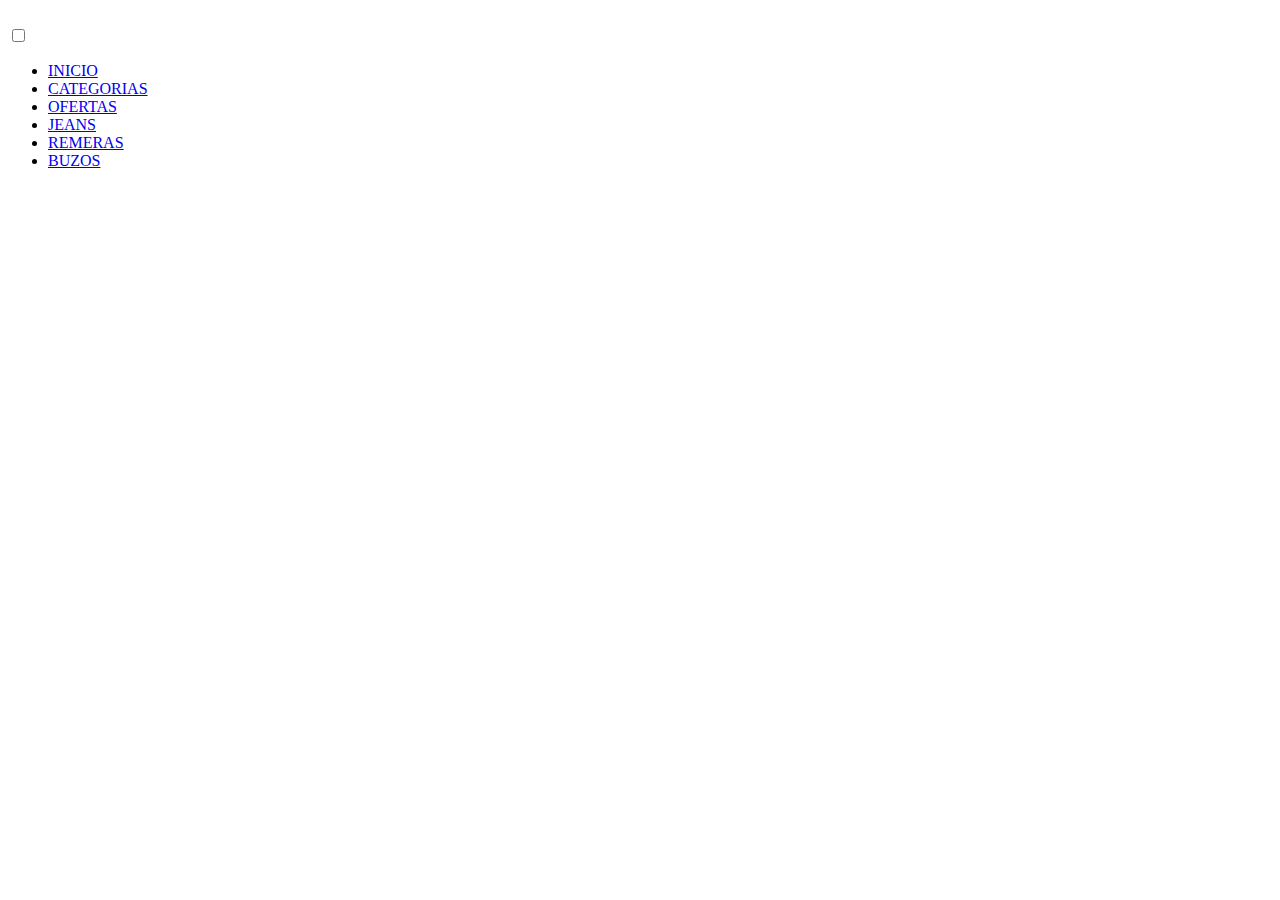
==== index.html @ c2f51347 "navbar" ====
<!DOCTYPE html>
<html lang="en">
<head>
    <meta charset="UTF-8">
    <meta http-equiv="X-UA-Compatible" content="IE=edge">
    <meta name="viewport" content="width=device-width, initial-scale=1.0">
    <title>Document</title>
    <link rel="stylesheet" href="./style.css" />
    <link rel="stylesheet" href="./mediaqueris.css"/>
    <link
      rel="stylesheet"
      href="https://cdnjs.cloudflare.com/ajax/libs/font-awesome/6.2.0/css/all.min.css"
      integrity="sha512-xh6O/CkQoPOWDdYTDqeRdPCVd1SpvCA9XXcUnZS2FmJNp1coAFzvtCN9BmamE+4aHK8yyUHUSCcJHgXloTyT2A=="
      crossorigin="anonymous"
      referrerpolicy="no-referrer"
    />

</head>
<body>
    <header>
        <img>
        <nav class="navbar">
            <label for="toggle-menu"><i class="fas fa-bars"></i></label>
            <input type="checkbox" id="teggle-menu" />
            <ul class="navbar-list">
                <li><a href="#hero">INICIO</a></li>
                <li><a href="#">CATEGORIAS</a></li>
                <li><a href="#">OFERTAS</a></li>
                <li><a href="#">JEANS</a></li>
                <li><a href="#">REMERAS</a></li>
                <li><a href="#">BUZOS</a></li>
            </ul>

        </nav>
    </header>
    <main>
        <section id="hero">
            <div class="hero-info">
                <h1></h1>
                <p></p>
                <div class="hero-info-a">
                    <a href=""></a>
                    <a href=""></a>
                </div>
            </div>

        </section>
    </main>
    
</body>
</html>
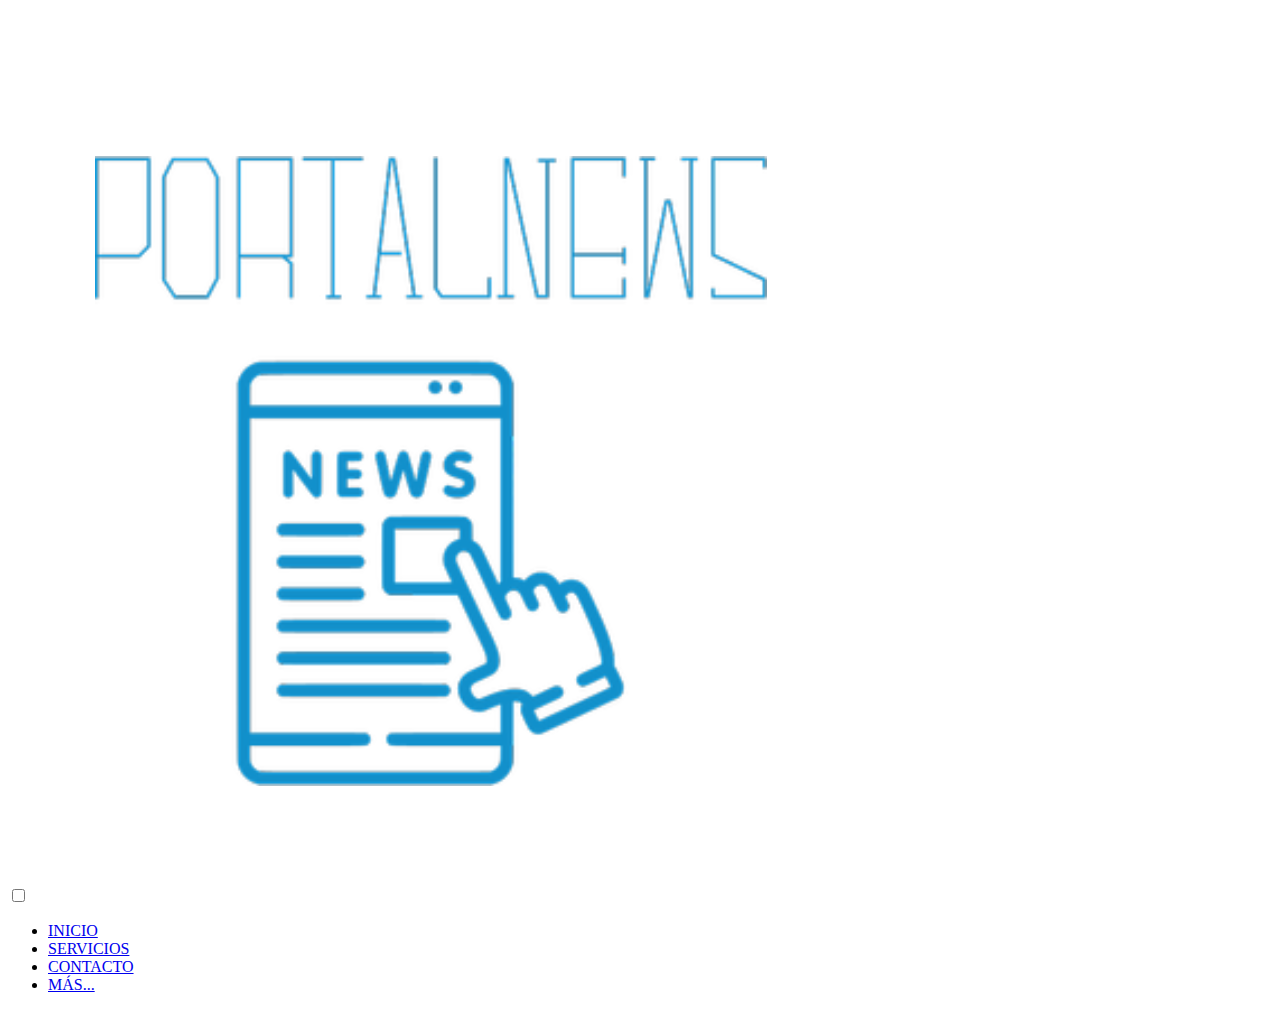
==== commit b5137a5e: "img" ====
--- a/index.html
+++ b/index.html
@@ -4,9 +4,8 @@
     <meta charset="UTF-8">
     <meta http-equiv="X-UA-Compatible" content="IE=edge">
     <meta name="viewport" content="width=device-width, initial-scale=1.0">
-    <title>Document</title>
-    <link rel="stylesheet" href="./style.css" />
-    <link rel="stylesheet" href="./mediaqueris.css"/>
+    <title>PortalNews</title>
+    <link rel="stylesheet" href = "style.css" />
     <link
       rel="stylesheet"
       href="https://cdnjs.cloudflare.com/ajax/libs/font-awesome/6.2.0/css/all.min.css"
@@ -14,38 +13,28 @@
       crossorigin="anonymous"
       referrerpolicy="no-referrer"
     />
-
 </head>
 <body>
     <header>
-        <img>
+        <img src="./asset/logotipo.png" alt="Logo de PortalNews" class="logo" />
         <nav class="navbar">
             <label for="toggle-menu"><i class="fas fa-bars"></i></label>
-            <input type="checkbox" id="teggle-menu" />
+            <input type="checkbox" id="toggle-menu" />
             <ul class="navbar-list">
-                <li><a href="#hero">INICIO</a></li>
-                <li><a href="#">CATEGORIAS</a></li>
-                <li><a href="#">OFERTAS</a></li>
-                <li><a href="#">JEANS</a></li>
-                <li><a href="#">REMERAS</a></li>
-                <li><a href="#">BUZOS</a></li>
+              <li><a href="#hero">INICIO</a></li>
+              <li><a href="#sv">SERVICIOS</a></li>
+              <li><a href="#contacto">CONTACTO</a></li>
+              <li><a href="#">MÁS...</a></li>
             </ul>
-
-        </nav>
+        </nav>    
     </header>
     <main>
-        <section id="hero">
-            <div class="hero-info">
-                <h1></h1>
-                <p></p>
-                <div class="hero-info-a">
-                    <a href=""></a>
-                    <a href=""></a>
-                </div>
-            </div>
+      <section id="hero">
 
-        </section>
+      </section>
+        
     </main>
+
     
 </body>
 </html>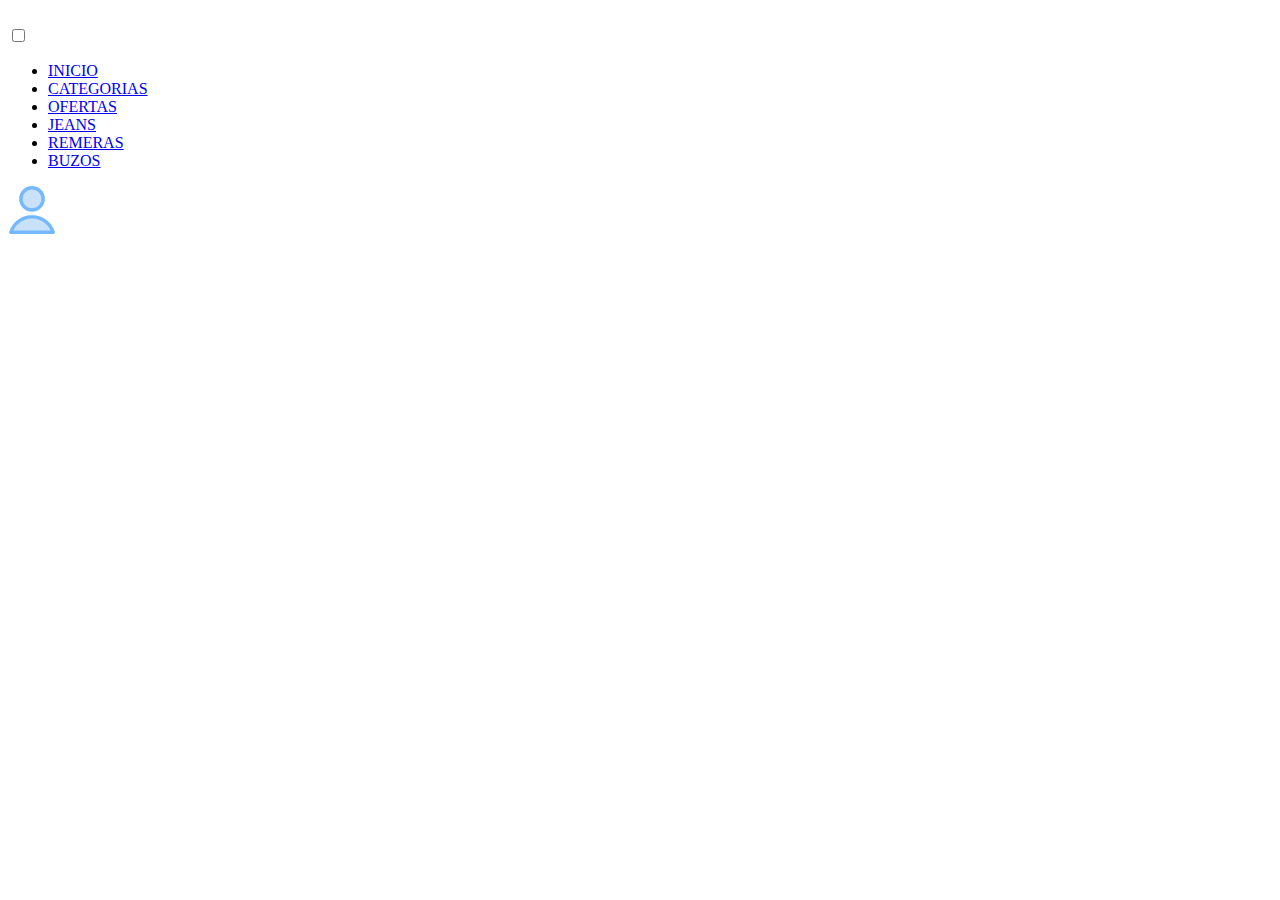
==== commit f51e34b5: "mod" ====
--- a/index.html
+++ b/index.html
@@ -4,8 +4,9 @@
     <meta charset="UTF-8">
     <meta http-equiv="X-UA-Compatible" content="IE=edge">
     <meta name="viewport" content="width=device-width, initial-scale=1.0">
-    <title>PortalNews</title>
-    <link rel="stylesheet" href = "style.css" />
+    <title>Document</title>
+    <link rel="stylesheet" href="./style.css" />
+    <link rel="stylesheet" href="./mediaqueris.css"/>
     <link
       rel="stylesheet"
       href="https://cdnjs.cloudflare.com/ajax/libs/font-awesome/6.2.0/css/all.min.css"
@@ -13,28 +14,42 @@
       crossorigin="anonymous"
       referrerpolicy="no-referrer"
     />
+
 </head>
 <body>
     <header>
-        <img src="./asset/logotipo.png" alt="Logo de PortalNews" class="logo" />
+        <img>
         <nav class="navbar">
             <label for="toggle-menu"><i class="fas fa-bars"></i></label>
-            <input type="checkbox" id="toggle-menu" />
+            <input type="checkbox" id="teggle-menu" />
             <ul class="navbar-list">
-              <li><a href="#hero">INICIO</a></li>
-              <li><a href="#sv">SERVICIOS</a></li>
-              <li><a href="#contacto">CONTACTO</a></li>
-              <li><a href="#">MÁS...</a></li>
+                <li><a href="#hero">INICIO</a></li>
+                <li><a href="#">CATEGORIAS</a></li>
+                <li><a href="#">OFERTAS</a></li>
+                <li><a href="#">JEANS</a></li>
+                <li><a href="#">REMERAS</a></li>
+                <li><a href="#">BUZOS</a></li>
             </ul>
-        </nav>    
+            <img src="./asset/perfil.png" alt="Logo de perfil" class="perfil" />
+
+        </nav>
     </header>
     <main>
-      <section id="hero">
+        <section id="hero">
+            <div class="hero-info">
+                <h1></h1>
+                <p></p>
+                <div class="hero-info-a">
+                    <a href=""></a>
+                    <a href=""></a>
+                </div>
+            </div>
 
-      </section>
-        
+        </section>
     </main>
-
     
 </body>
-</html>+</html>
+
+
+<!-- http://127.0.0.1:5500/asset/ -->--- a/style.css
+++ b/style.css
@@ -0,0 +1,2 @@
+/* color: #00cec9; celeste 
+color: #81ecec*/